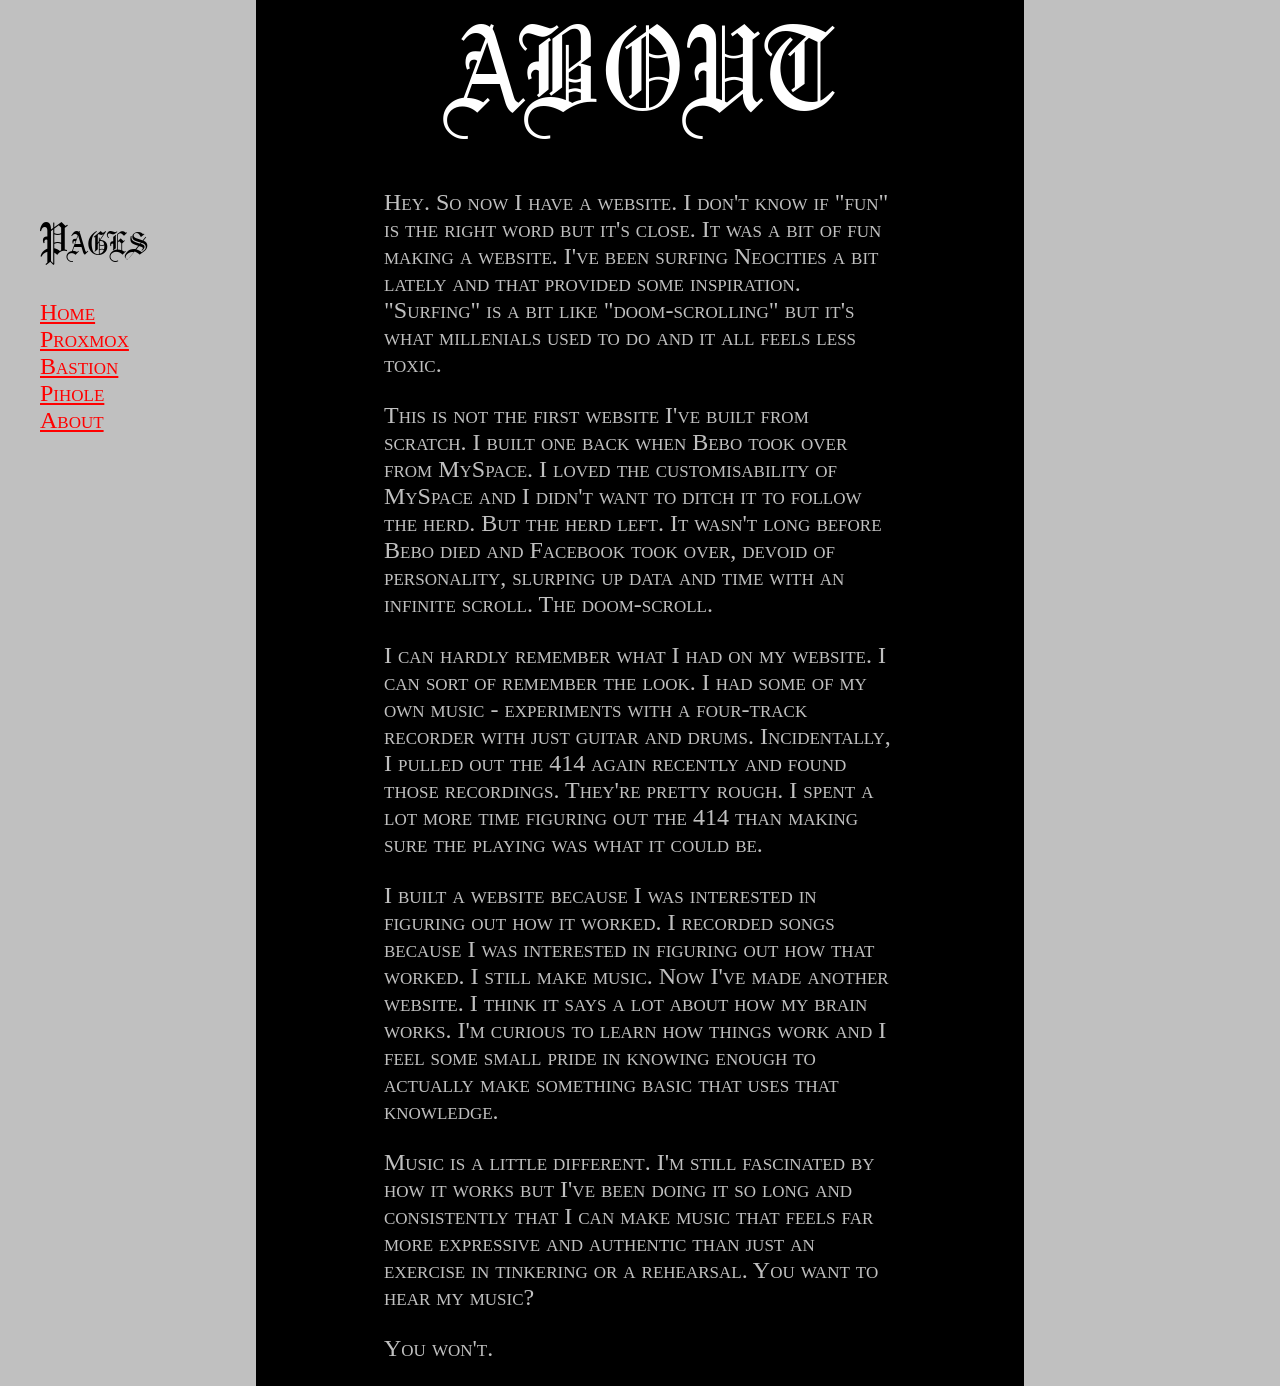
==== about.html @ b5871c19 "Loads of changes." ====
<!DOCTYPE html>
<html lang="en">

<head>
    <meta charset="UTF-8">
    <meta name="viewport" content="width=device-width, initial-scale=1.0">
    <title>About</title>
    <link rel="stylesheet" href="goth.css">
</head>

<body>
    <header>
        <div id="buffer"></div>
        <div id="banner">ABOUT</div>
        <div id="buffer"></div>
    </header>
    <main>
        <div id="menu">
            <ul>
                <h1>Pages</h1>
                <li><a href="./index.html">Home</a></li>
                <li><a href="./proxmox.html">Proxmox</a></li>
                <li><a href="./bastion.html">Bastion</a></li>
                <li><a href="./pihole.html">Pihole</a></li>
                <li><a href="./about.html">About</a></li>
            </ul>
        </div>
        <div id="section">
            <p>Hey. So now I have a website. I don't know if "fun" is the right word but it's close. It was a bit of fun
                making a website. I've been surfing Neocities a bit lately and that provided some inspiration. "Surfing"
                is a bit like "doom-scrolling" but it's what millenials used to do and it all feels less toxic.
            </p>
            <p>This is not the first website I've built from scratch. I built one back when Bebo took over from MySpace.
                I loved the customisability of MySpace and I didn't want to ditch it to follow the herd. But the herd
                left. It wasn't long before Bebo died and Facebook took over, devoid of personality, slurping up data
                and time with an infinite scroll. The doom-scroll.
            </p>
            <p>I can hardly remember what I had on my website. I can sort of remember the look. I had some of my own
                music - experiments with a four-track recorder with just guitar and drums. Incidentally, I pulled out
                the 414 again recently and found those recordings. They're pretty rough. I spent a lot more time
                figuring out the 414 than making sure the playing was what it could be.
            </p>
            <p>I built a website because I was interested in figuring out how it worked. I recorded songs because I was
                interested in figuring out how that worked. I still make music. Now I've made another website. I think
                it says a lot about how my brain works. I'm curious to learn how things work and I feel some small pride
                in knowing enough to actually make something basic that uses that knowledge.
            </p>
            <p>Music is a little different. I'm still fascinated by how it works but I've been doing it so long and
                consistently that I can make music that feels far more expressive and authentic than just an exercise in
                tinkering or a rehearsal. You want to hear my music?
            </p>
            <p>You won't.</p>
        </div>
        <div id="buffer"></div>
    </main>
</body>

</html>
---- goth.css ----
@font-face {
    font-family: "Olde English";
    src: url('./font/OldeEnglish.ttf') format("truetype");
}

body {
    background-color: black;
    display: flex;
    flex-direction: column;
    margin: 0;
    font-family: 'Times New Roman', Times, serif;
    font-variant: small-caps;
    font-size: x-large;
}

header {
    display: flex;
    justify-content: space-between;
}

main {
    display: flex;
    justify-content: space-between;
}

#buffer {
    width: 20%;
    background-color: rgb(192, 192, 192);
}

#banner {
    display: flex;
    width: 40%;
    color: white;
    font-family: "Olde English";
    font-size: 10vw;
    justify-content: center;
    padding: 20px;
}

#section {
    width: 40%;
    color: rgb(192, 192, 192);
}

#menu {
    width: 20%;
    background-color: rgb(192, 192, 192);
    align-items: stretch;
}

#intro {
    margin-top: 25px;
}


ul {
    list-style-type: none;
    position: fixed;
}

h1, h2 {
    font-weight: 100;
    color: white;
}

#menu h1 {
    font-family: "Olde English";
    color: black;
}

a {
    color: red;
}

pre {
    white-space: pre-wrap;
    text-indent: 3em hanging each-line;
    background-color: rgb(192, 192, 192);
    font-family: 'Courier New', Courier, monospace;
    font-variant: normal;
    font-size: large;
    color: black;
    padding: 10px;
    /* border-radius: 5px; */
}

#inline-bash {
    background-color: rgb(192, 192, 192);
    color: black;
    font-family: 'Courier New', Courier, monospace;
    font-variant: normal;
    font-size: large;
    padding: 0px 3px;
    /* border-radius: 5px; */
}

#header-bash {
    font-family: 'Courier New', Courier, monospace;
    font-variant: normal;
    font-size: 0.8em;
}

/* 
body {
    background-color: rgb(192, 192, 192);
    display: flex;
    max-width: 800px;
    margin: 2em auto;
    padding: 0 1em;
    line-height: 1.6;
}

header {
    background-color: black;
    justify-content: center;
    padding: 25px;
    max-height: 300px;
    position: absolute;
    top: 0;
    left: 0;
    right: 0;
    overflow: hidden;
}

main {
    justify-content: center;
}



aside {
    width: 20%;
    float: left;
    background-color: black;
}

section {
    float: left;
    padding-left: 100px;
}

a {
    color: red;
}

ul {
    list-style-type: none;
    padding-left: 10%;
}

.links {
    padding-left: 10%;
    color: rgb(192, 192, 192);
}

img {
    max-width: 100%;
    height: auto;
}

.center {
    display: block;
    margin-left: auto;
    margin-right: auto;
    width: 100%;
}

pre {
    background-color: #000000;
    color: rgb(192, 192, 192);
    padding: 1em;
    overflow-x: auto;
}

code {
    font-family: monospace;
}

h1 {
    padding: 60px;
    text-align: center;
    background: #000000;
    color: rgb(192, 192, 192);
    font-size: 100px;
} */
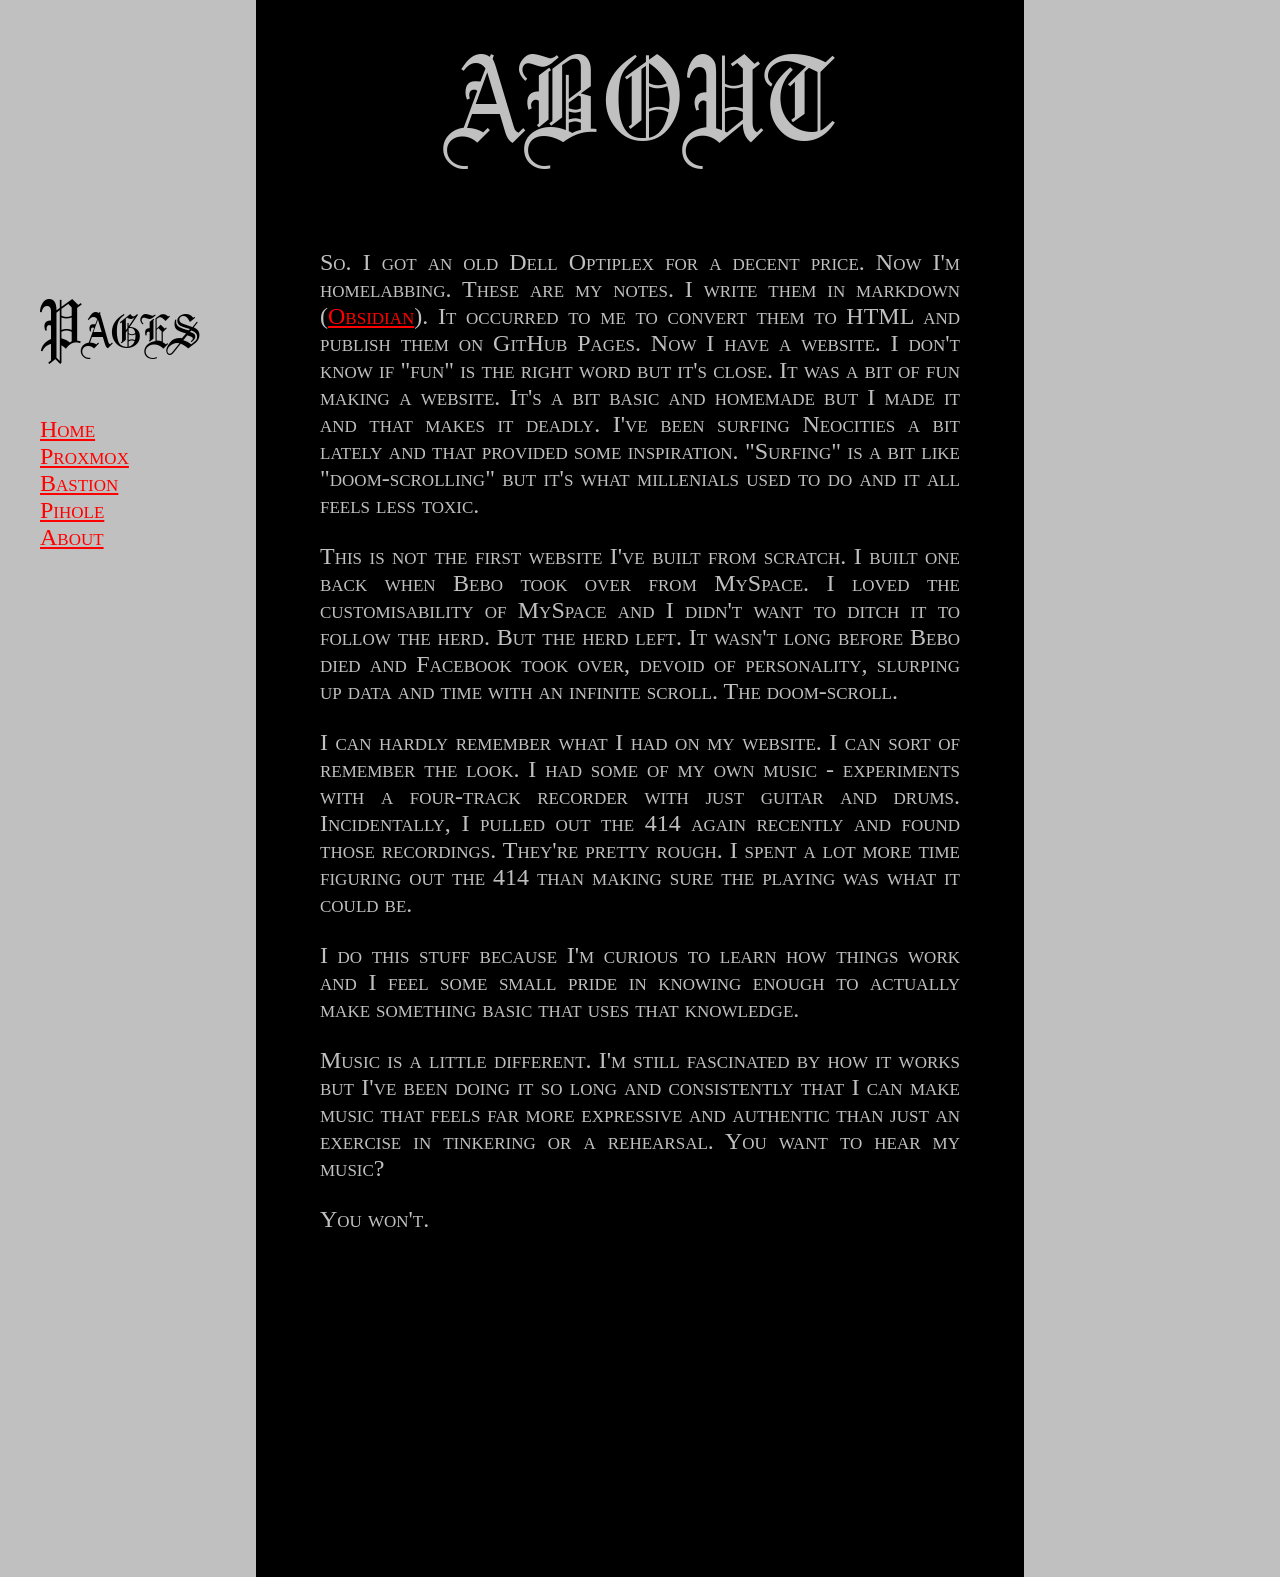
==== commit 2f2e1109: "HTML restructure." ====
--- a/about.html
+++ b/about.html
@@ -9,26 +9,26 @@
 </head>
 
 <body>
-    <header>
-        <div id="buffer"></div>
+    <div id="buffer">
+        <ul class="menu-list">
+            <h1>Pages</h1>
+            <li><a href="./index.html">Home</a></li>
+            <li><a href="./proxmox.html">Proxmox</a></li>
+            <li><a href="./bastion.html">Bastion</a></li>
+            <li><a href="./pihole.html">Pihole</a></li>
+            <li><a href="./about.html">About</a></li>
+        </ul>
+    </div>
+    <div id="section">
         <div id="banner">ABOUT</div>
-        <div id="buffer"></div>
-    </header>
-    <main>
-        <div id="menu">
-            <ul>
-                <h1>Pages</h1>
-                <li><a href="./index.html">Home</a></li>
-                <li><a href="./proxmox.html">Proxmox</a></li>
-                <li><a href="./bastion.html">Bastion</a></li>
-                <li><a href="./pihole.html">Pihole</a></li>
-                <li><a href="./about.html">About</a></li>
-            </ul>
-        </div>
-        <div id="section">
-            <p>Hey. So now I have a website. I don't know if "fun" is the right word but it's close. It was a bit of fun
-                making a website. I've been surfing Neocities a bit lately and that provided some inspiration. "Surfing"
-                is a bit like "doom-scrolling" but it's what millenials used to do and it all feels less toxic.
+        <div id="content">
+            <p>So. I got an old Dell Optiplex for a decent price. Now I'm homelabbing. These are my notes. I write them
+                in
+                markdown (<a href="https://obsidian.md/">Obsidian</a>). It occurred to me to convert them to HTML and
+                publish them on GitHub Pages. Now I have a website. I don't know if "fun" is the right word but it's
+                close. It was a bit of fun making a website. It's a bit basic and homemade but I made it and that makes
+                it deadly. I've been surfing Neocities a bit lately and that provided some inspiration. "Surfing" is a
+                bit like "doom-scrolling" but it's what millenials used to do and it all feels less toxic.
             </p>
             <p>This is not the first website I've built from scratch. I built one back when Bebo took over from MySpace.
                 I loved the customisability of MySpace and I didn't want to ditch it to follow the herd. But the herd
@@ -40,9 +40,7 @@
                 the 414 again recently and found those recordings. They're pretty rough. I spent a lot more time
                 figuring out the 414 than making sure the playing was what it could be.
             </p>
-            <p>I built a website because I was interested in figuring out how it worked. I recorded songs because I was
-                interested in figuring out how that worked. I still make music. Now I've made another website. I think
-                it says a lot about how my brain works. I'm curious to learn how things work and I feel some small pride
+            <p>I do this stuff because I'm curious to learn how things work and I feel some small pride
                 in knowing enough to actually make something basic that uses that knowledge.
             </p>
             <p>Music is a little different. I'm still fascinated by how it works but I've been doing it so long and
@@ -51,8 +49,8 @@
             </p>
             <p>You won't.</p>
         </div>
-        <div id="buffer"></div>
-    </main>
+    </div>
+    <div id="buffer"></div>
 </body>
 
 </html>
--- a/goth.css
+++ b/goth.css
@@ -3,24 +3,20 @@
     src: url('./font/OldeEnglish.ttf') format("truetype");
 }
 
+html, body {
+    margin: 0;
+    padding: 0;
+    min-height: 100vh;
+}
+
 body {
     background-color: black;
     display: flex;
-    flex-direction: column;
-    margin: 0;
+    flex-direction: row;
     font-family: 'Times New Roman', Times, serif;
     font-variant: small-caps;
     font-size: x-large;
-}
-
-header {
-    display: flex;
-    justify-content: space-between;
-}
-
-main {
-    display: flex;
-    justify-content: space-between;
+    color: rgb(192, 192, 192);
 }
 
 #buffer {
@@ -28,159 +24,46 @@
     background-color: rgb(192, 192, 192);
 }
 
+#section {
+    display: flex;
+    flex-direction: column;
+    width: 60%;
+    padding-bottom: 25%;
+}
+
 #banner {
-    display: flex;
-    width: 40%;
-    color: white;
+    text-align: center;
     font-family: "Olde English";
     font-size: 10vw;
     justify-content: center;
-    padding: 20px;
+    padding: 50px;
 }
 
-#section {
-    width: 40%;
-    color: rgb(192, 192, 192);
+#content {
+    margin: 0 5vw 0 5vw;
+    text-align: justify;
+    text-justify: inter-word;
 }
 
-#menu {
-    width: 20%;
-    background-color: rgb(192, 192, 192);
-    align-items: stretch;
+ul.body-list {
+    position: static;
+    top: 25vh;
 }
 
-#intro {
-    margin-top: 25px;
+ul.menu-list {
+    list-style-type: none;
+    position: fixed;
+    top: 25vh;
+    list-style-position: inside;
 }
 
-
-ul {
-    list-style-type: none;
-    position: fixed;
-}
-
-h1, h2 {
+h1, h2, h3 {
+    font-family: "Olde English";
+    font-size: 3em;
     font-weight: 100;
-    color: white;
-}
-
-#menu h1 {
-    font-family: "Olde English";
     color: black;
 }
 
 a {
     color: red;
-}
-
-pre {
-    white-space: pre-wrap;
-    text-indent: 3em hanging each-line;
-    background-color: rgb(192, 192, 192);
-    font-family: 'Courier New', Courier, monospace;
-    font-variant: normal;
-    font-size: large;
-    color: black;
-    padding: 10px;
-    /* border-radius: 5px; */
-}
-
-#inline-bash {
-    background-color: rgb(192, 192, 192);
-    color: black;
-    font-family: 'Courier New', Courier, monospace;
-    font-variant: normal;
-    font-size: large;
-    padding: 0px 3px;
-    /* border-radius: 5px; */
-}
-
-#header-bash {
-    font-family: 'Courier New', Courier, monospace;
-    font-variant: normal;
-    font-size: 0.8em;
-}
-
-/* 
-body {
-    background-color: rgb(192, 192, 192);
-    display: flex;
-    max-width: 800px;
-    margin: 2em auto;
-    padding: 0 1em;
-    line-height: 1.6;
-}
-
-header {
-    background-color: black;
-    justify-content: center;
-    padding: 25px;
-    max-height: 300px;
-    position: absolute;
-    top: 0;
-    left: 0;
-    right: 0;
-    overflow: hidden;
-}
-
-main {
-    justify-content: center;
-}
-
-
-
-aside {
-    width: 20%;
-    float: left;
-    background-color: black;
-}
-
-section {
-    float: left;
-    padding-left: 100px;
-}
-
-a {
-    color: red;
-}
-
-ul {
-    list-style-type: none;
-    padding-left: 10%;
-}
-
-.links {
-    padding-left: 10%;
-    color: rgb(192, 192, 192);
-}
-
-img {
-    max-width: 100%;
-    height: auto;
-}
-
-.center {
-    display: block;
-    margin-left: auto;
-    margin-right: auto;
-    width: 100%;
-}
-
-pre {
-    background-color: #000000;
-    color: rgb(192, 192, 192);
-    padding: 1em;
-    overflow-x: auto;
-}
-
-code {
-    font-family: monospace;
-}
-
-h1 {
-    padding: 60px;
-    text-align: center;
-    background: #000000;
-    color: rgb(192, 192, 192);
-    font-size: 100px;
-} */+}
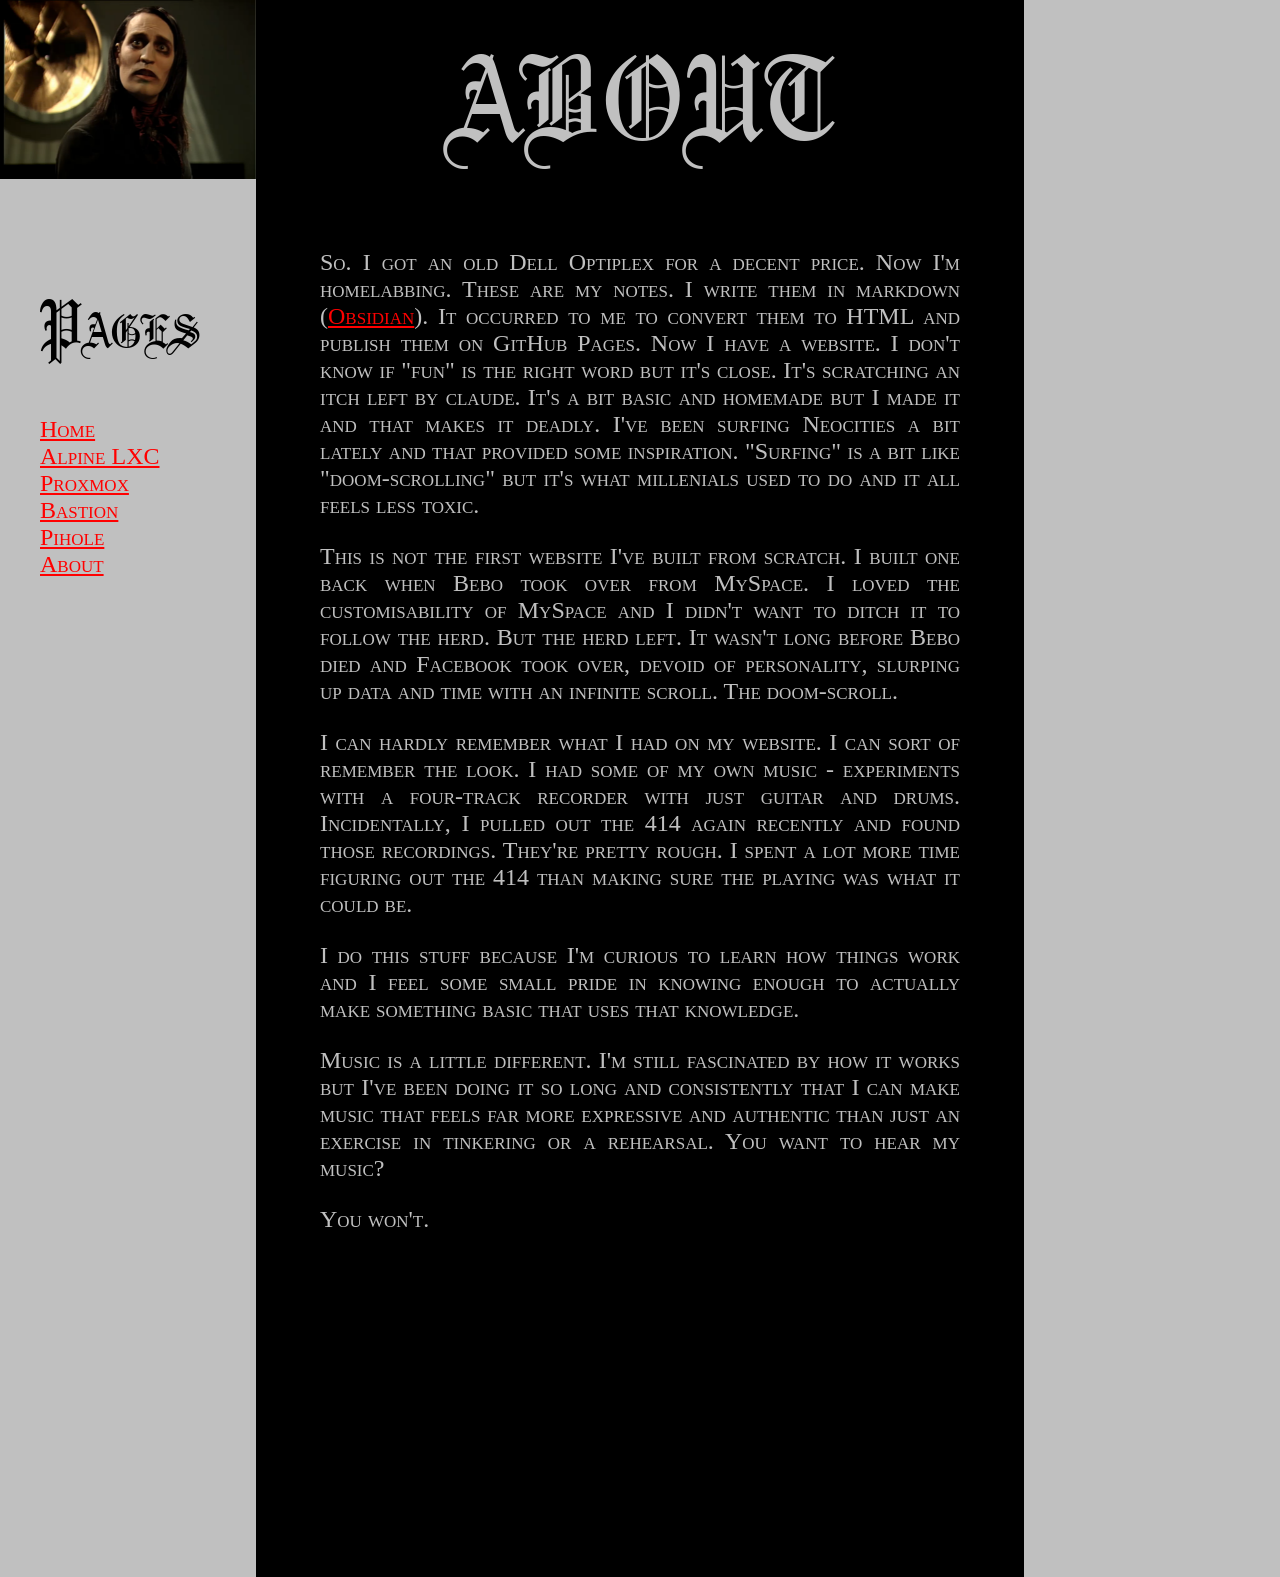
==== commit f05e75f6: "New page for LXC, new CSS, lots of tweaks." ====
--- a/about.html
+++ b/about.html
@@ -10,9 +10,11 @@
 
 <body>
     <div id="buffer">
+        <img src="./images/richmond.png" title="Server goth">
         <ul class="menu-list">
             <h1>Pages</h1>
             <li><a href="./index.html">Home</a></li>
+            <li><a href="./alpine_lxc.html">Alpine LXC</a></li>
             <li><a href="./proxmox.html">Proxmox</a></li>
             <li><a href="./bastion.html">Bastion</a></li>
             <li><a href="./pihole.html">Pihole</a></li>
@@ -26,9 +28,9 @@
                 in
                 markdown (<a href="https://obsidian.md/">Obsidian</a>). It occurred to me to convert them to HTML and
                 publish them on GitHub Pages. Now I have a website. I don't know if "fun" is the right word but it's
-                close. It was a bit of fun making a website. It's a bit basic and homemade but I made it and that makes
-                it deadly. I've been surfing Neocities a bit lately and that provided some inspiration. "Surfing" is a
-                bit like "doom-scrolling" but it's what millenials used to do and it all feels less toxic.
+                close. It's scratching an itch left by claude. It's a bit basic and homemade but I made it and that
+                makes it deadly. I've been surfing Neocities a bit lately and that provided some inspiration. "Surfing"
+                is a bit like "doom-scrolling" but it's what millenials used to do and it all feels less toxic.
             </p>
             <p>This is not the first website I've built from scratch. I built one back when Bebo took over from MySpace.
                 I loved the customisability of MySpace and I didn't want to ditch it to follow the herd. But the herd
--- a/goth.css
+++ b/goth.css
@@ -66,4 +66,10 @@
 
 a {
     color: red;
-}+}
+
+img {
+    width: 100%;
+    position: sticky;
+    top: 0;
+}
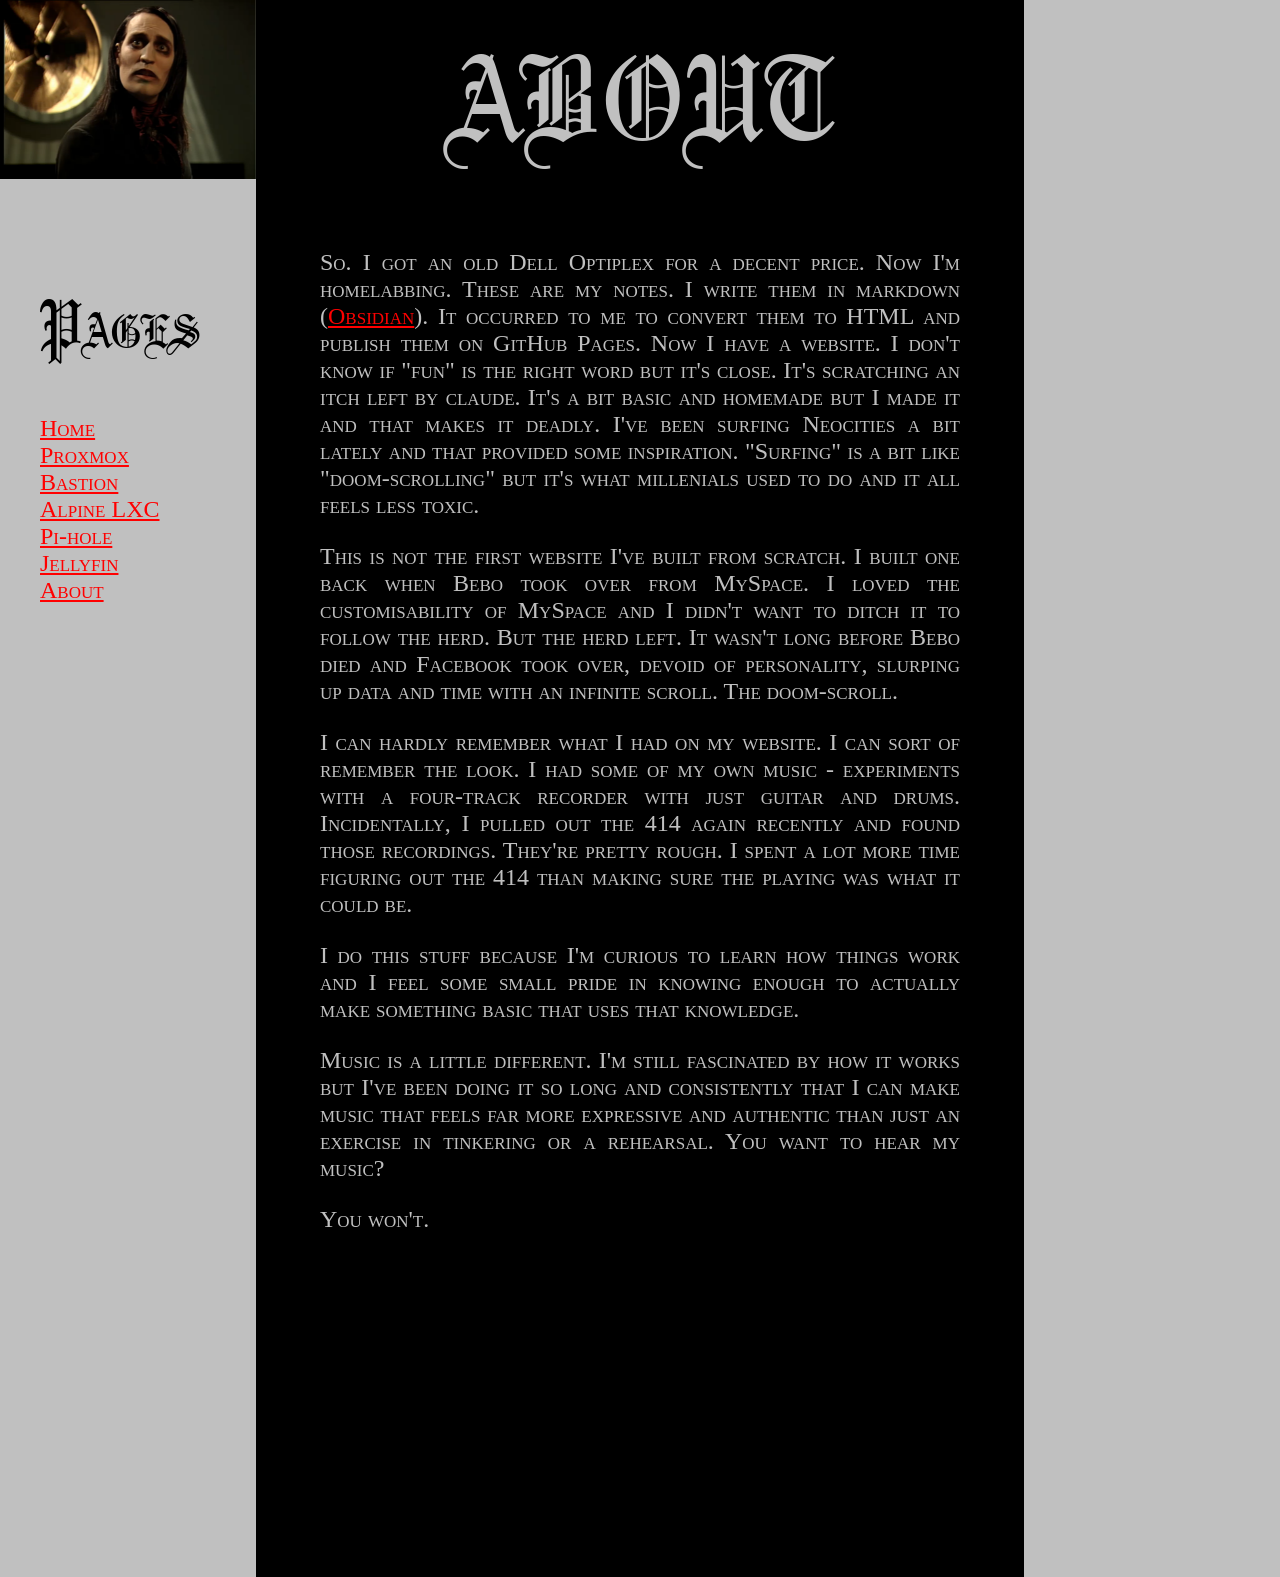
==== commit 0409b2d3: "Jellyfin HTML and CSS. Tweaks all over the place." ====
--- a/about.html
+++ b/about.html
@@ -1,58 +1,72 @@
-<!DOCTYPE html>
+<!doctype html>
 <html lang="en">
+  <head>
+    <meta charset="UTF-8" />
+    <meta name="viewport" content="width=device-width, initial-scale=1.0" />
+    <title>About</title>
+    <link rel="stylesheet" href="goth.css" />
+  </head>
 
-<head>
-    <meta charset="UTF-8">
-    <meta name="viewport" content="width=device-width, initial-scale=1.0">
-    <title>About</title>
-    <link rel="stylesheet" href="goth.css">
-</head>
-
-<body>
+  <body>
     <div id="buffer">
-        <img src="./images/richmond.png" title="Server goth">
-        <ul class="menu-list">
-            <h1>Pages</h1>
-            <li><a href="./index.html">Home</a></li>
-            <li><a href="./alpine_lxc.html">Alpine LXC</a></li>
-            <li><a href="./proxmox.html">Proxmox</a></li>
-            <li><a href="./bastion.html">Bastion</a></li>
-            <li><a href="./pihole.html">Pihole</a></li>
-            <li><a href="./about.html">About</a></li>
-        </ul>
+      <img src="./images/richmond.png" title="Server goth" />
+      <ul class="menu-list">
+        <h1>Pages</h1>
+        <li><a href="./index.html">Home</a></li>
+        <li><a href="./proxmox.html">Proxmox</a></li>
+        <li><a href="./bastion.html">Bastion</a></li>
+        <li><a href="./alpine_lxc.html">Alpine LXC</a></li>
+        <li><a href="./pihole.html">Pi-hole</a></li>
+        <li><a href="./jellyfin.html">Jellyfin</a></li>
+        <li><a href="./about.html">About</a></li>
+      </ul>
     </div>
     <div id="section">
-        <div id="banner">ABOUT</div>
-        <div id="content">
-            <p>So. I got an old Dell Optiplex for a decent price. Now I'm homelabbing. These are my notes. I write them
-                in
-                markdown (<a href="https://obsidian.md/">Obsidian</a>). It occurred to me to convert them to HTML and
-                publish them on GitHub Pages. Now I have a website. I don't know if "fun" is the right word but it's
-                close. It's scratching an itch left by claude. It's a bit basic and homemade but I made it and that
-                makes it deadly. I've been surfing Neocities a bit lately and that provided some inspiration. "Surfing"
-                is a bit like "doom-scrolling" but it's what millenials used to do and it all feels less toxic.
-            </p>
-            <p>This is not the first website I've built from scratch. I built one back when Bebo took over from MySpace.
-                I loved the customisability of MySpace and I didn't want to ditch it to follow the herd. But the herd
-                left. It wasn't long before Bebo died and Facebook took over, devoid of personality, slurping up data
-                and time with an infinite scroll. The doom-scroll.
-            </p>
-            <p>I can hardly remember what I had on my website. I can sort of remember the look. I had some of my own
-                music - experiments with a four-track recorder with just guitar and drums. Incidentally, I pulled out
-                the 414 again recently and found those recordings. They're pretty rough. I spent a lot more time
-                figuring out the 414 than making sure the playing was what it could be.
-            </p>
-            <p>I do this stuff because I'm curious to learn how things work and I feel some small pride
-                in knowing enough to actually make something basic that uses that knowledge.
-            </p>
-            <p>Music is a little different. I'm still fascinated by how it works but I've been doing it so long and
-                consistently that I can make music that feels far more expressive and authentic than just an exercise in
-                tinkering or a rehearsal. You want to hear my music?
-            </p>
-            <p>You won't.</p>
-        </div>
+      <div id="banner">ABOUT</div>
+      <div id="content">
+        <p>
+          So. I got an old Dell Optiplex for a decent price. Now I'm
+          homelabbing. These are my notes. I write them in markdown (<a
+            href="https://obsidian.md/"
+            >Obsidian</a
+          >). It occurred to me to convert them to HTML and publish them on
+          GitHub Pages. Now I have a website. I don't know if "fun" is the right
+          word but it's close. It's scratching an itch left by claude. It's a
+          bit basic and homemade but I made it and that makes it deadly. I've
+          been surfing Neocities a bit lately and that provided some
+          inspiration. "Surfing" is a bit like "doom-scrolling" but it's what
+          millenials used to do and it all feels less toxic.
+        </p>
+        <p>
+          This is not the first website I've built from scratch. I built one
+          back when Bebo took over from MySpace. I loved the customisability of
+          MySpace and I didn't want to ditch it to follow the herd. But the herd
+          left. It wasn't long before Bebo died and Facebook took over, devoid
+          of personality, slurping up data and time with an infinite scroll. The
+          doom-scroll.
+        </p>
+        <p>
+          I can hardly remember what I had on my website. I can sort of remember
+          the look. I had some of my own music - experiments with a four-track
+          recorder with just guitar and drums. Incidentally, I pulled out the
+          414 again recently and found those recordings. They're pretty rough. I
+          spent a lot more time figuring out the 414 than making sure the
+          playing was what it could be.
+        </p>
+        <p>
+          I do this stuff because I'm curious to learn how things work and I
+          feel some small pride in knowing enough to actually make something
+          basic that uses that knowledge.
+        </p>
+        <p>
+          Music is a little different. I'm still fascinated by how it works but
+          I've been doing it so long and consistently that I can make music that
+          feels far more expressive and authentic than just an exercise in
+          tinkering or a rehearsal. You want to hear my music?
+        </p>
+        <p>You won't.</p>
+      </div>
     </div>
     <div id="buffer"></div>
-</body>
-
-</html>+  </body>
+</html>
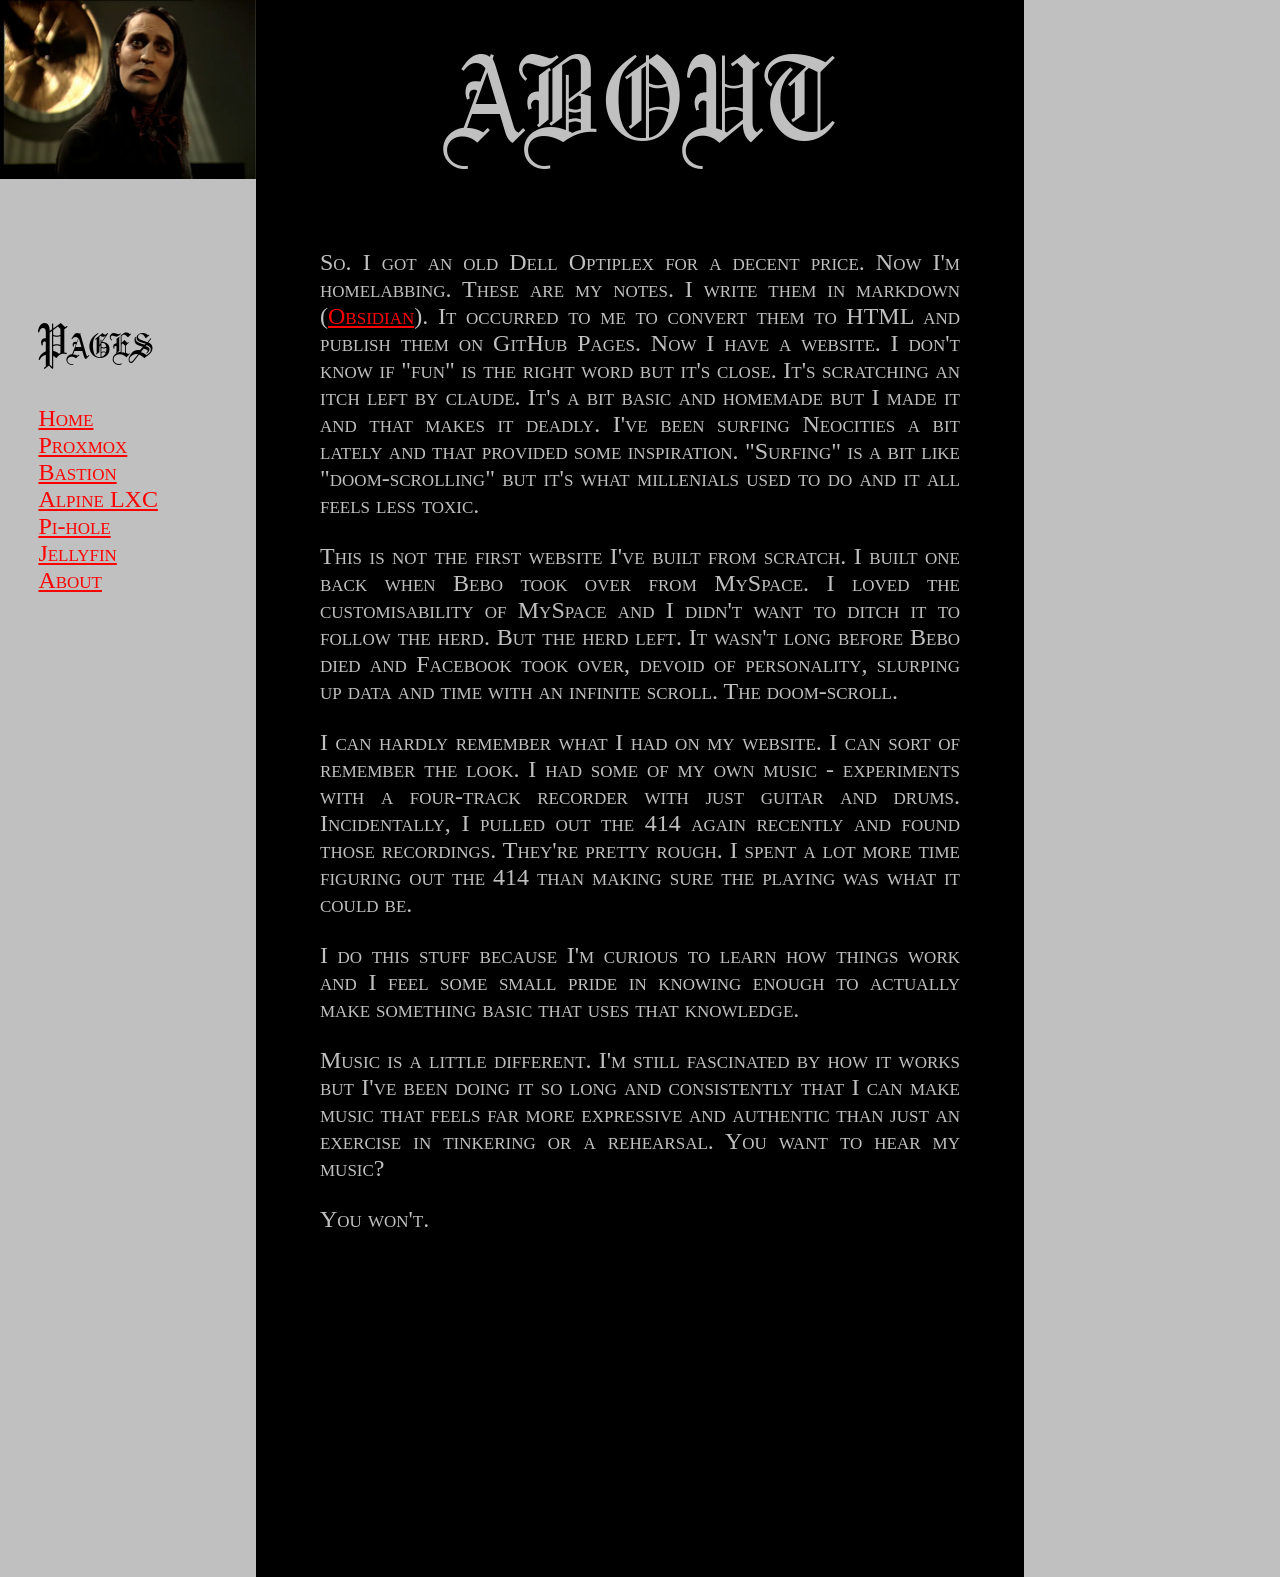
==== commit 591b0308: "Mobile!" ====
--- a/about.html
+++ b/about.html
@@ -8,10 +8,10 @@
   </head>
 
   <body>
-    <div id="buffer">
+    <div class="buffer">
       <img src="./images/richmond.png" title="Server goth" />
       <ul class="menu-list">
-        <h1>Pages</h1>
+        <h1 class="menuhead">Pages</h1>
         <li><a href="./index.html">Home</a></li>
         <li><a href="./proxmox.html">Proxmox</a></li>
         <li><a href="./bastion.html">Bastion</a></li>
@@ -21,9 +21,9 @@
         <li><a href="./about.html">About</a></li>
       </ul>
     </div>
-    <div id="section">
-      <div id="banner">ABOUT</div>
-      <div id="content">
+    <div class="section">
+      <div class="banner">ABOUT</div>
+      <div class="content">
         <p>
           So. I got an old Dell Optiplex for a decent price. Now I'm
           homelabbing. These are my notes. I write them in markdown (<a
@@ -67,6 +67,6 @@
         <p>You won't.</p>
       </div>
     </div>
-    <div id="buffer"></div>
+    <div class="buffer"></div>
   </body>
 </html>
--- a/goth.css
+++ b/goth.css
@@ -1,6 +1,12 @@
 @font-face {
     font-family: "Olde English";
     src: url('./font/OldeEnglish.ttf') format("truetype");
+}
+
+@media screen and (max-width: 600px) {
+    img { display: none; }
+    .buffer { display: none; }
+    .section { width: 100%; }
 }
 
 html, body {
@@ -19,19 +25,20 @@
     color: rgb(192, 192, 192);
 }
 
-#buffer {
+.buffer {
     width: 20%;
     background-color: rgb(192, 192, 192);
 }
 
-#section {
+.section {
     display: flex;
     flex-direction: column;
+    flex: 1;
     width: 60%;
     padding-bottom: 25%;
 }
 
-#banner {
+.banner {
     text-align: center;
     font-family: "Olde English";
     font-size: 10vw;
@@ -39,7 +46,7 @@
     padding: 50px;
 }
 
-#content {
+.content {
     margin: 0 5vw 0 5vw;
     text-align: justify;
     text-justify: inter-word;
@@ -55,6 +62,7 @@
     position: fixed;
     top: 25vh;
     list-style-position: inside;
+    padding: 3vw;
 }
 
 h1, h2, h3 {
@@ -62,6 +70,10 @@
     font-size: 3em;
     font-weight: 100;
     color: black;
+}
+
+h1.menuhead {
+    font-size: 4vw;
 }
 
 a {
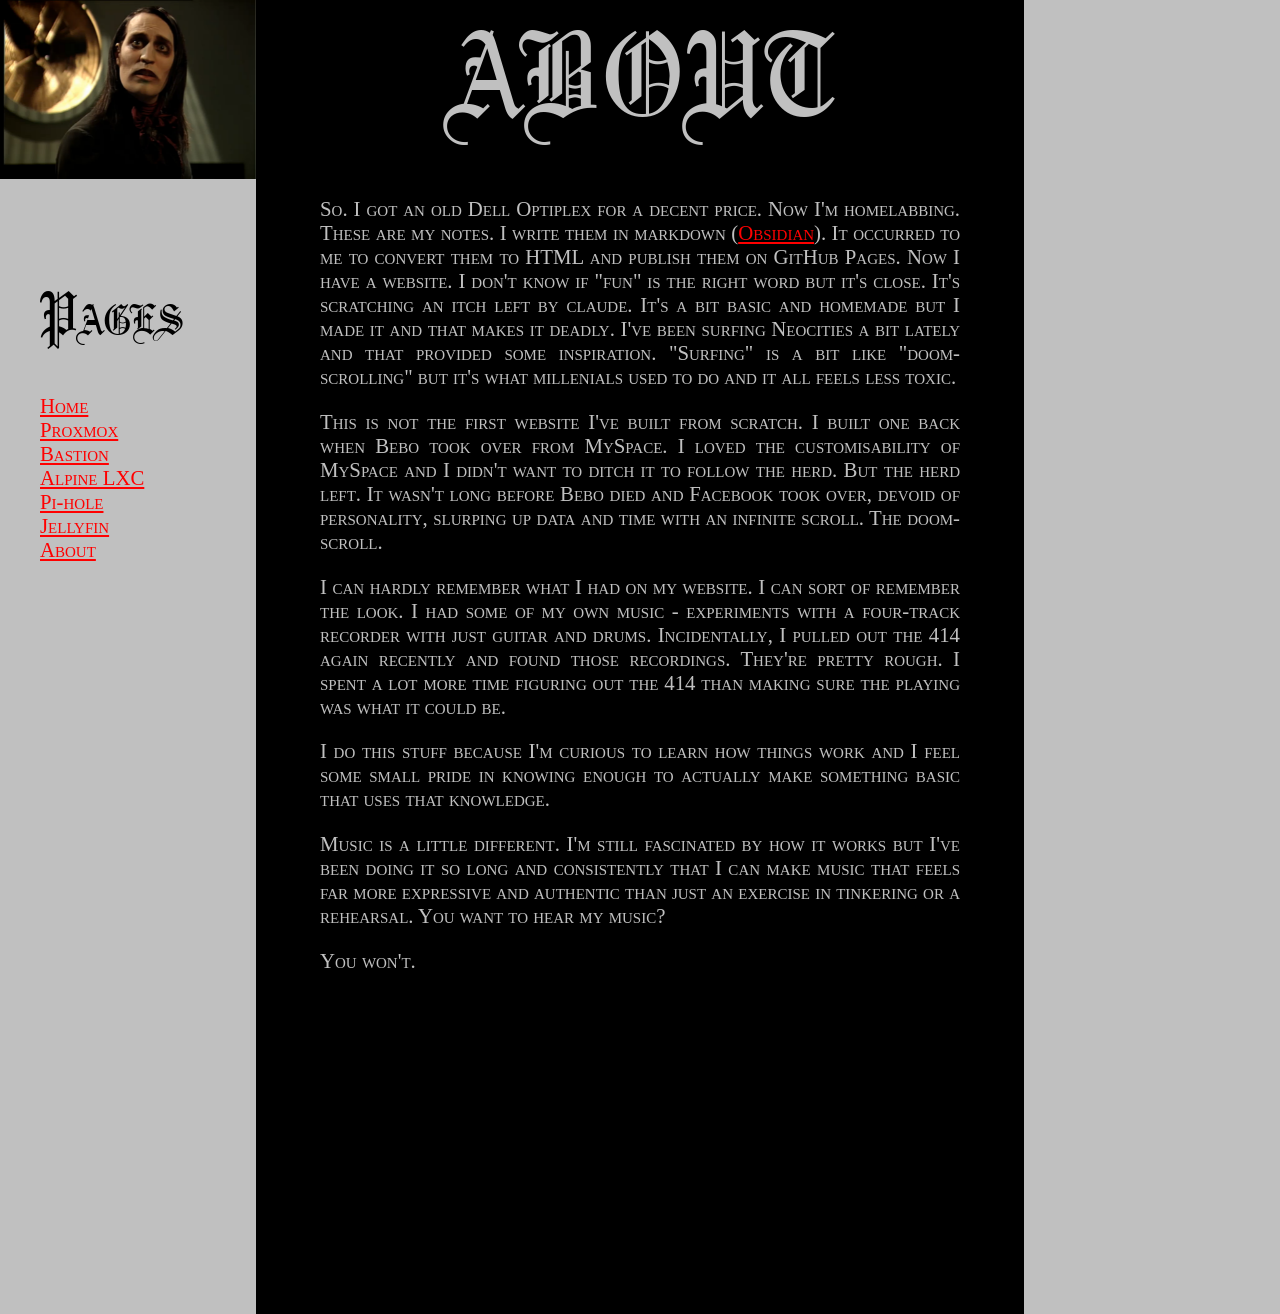
==== commit 0fd405be: "Menu button for mobile." ====
--- a/about.html
+++ b/about.html
@@ -23,6 +23,19 @@
     </div>
     <div class="section">
       <div class="banner">ABOUT</div>
+        <div class="links">
+            <label class="hiddenmenuhead" for="menubtn">Pages</label>
+            <input type="checkbox" id="menubtn" />
+            <ul class="hiddenmenu">
+                <li><a href="./index.html">Home</a></li>
+                <li><a href="./proxmox.html">Proxmox</a></li>
+                <li><a href="./bastion.html">Bastion</a></li>
+                <li><a href="./alpine_lxc.html">Alpine LXC</a></li>
+                <li><a href="./pihole.html">Pi-hole</a></li>
+                <li><a href="./jellyfin.html">Jellyfin</a></li>
+                <li><a href="./about.html">About</a></li>
+            </ul>
+        </div>
       <div class="content">
         <p>
           So. I got an old Dell Optiplex for a decent price. Now I'm
--- a/goth.css
+++ b/goth.css
@@ -4,12 +4,17 @@
 }
 
 @media screen and (max-width: 600px) {
-    img { display: none; }
-    .buffer { display: none; }
-    .section { width: 100%; }
+    img {
+        display: none;
+    }
+
+    .buffer {
+        display: none;
+    }
 }
 
-html, body {
+html,
+body {
     margin: 0;
     padding: 0;
     min-height: 100vh;
@@ -21,7 +26,7 @@
     flex-direction: row;
     font-family: 'Times New Roman', Times, serif;
     font-variant: small-caps;
-    font-size: x-large;
+    font-size: 1.3rem;
     color: rgb(192, 192, 192);
 }
 
@@ -31,19 +36,62 @@
 }
 
 .section {
-    display: flex;
-    flex-direction: column;
-    flex: 1;
     width: 60%;
     padding-bottom: 25%;
 }
 
+@media screen and (max-width: 600px) {
+    .section {
+        width: 100%;
+    }
+}
+
 .banner {
+    background-color: black;
+    padding: 2vw 0 2vw 0;
     text-align: center;
     font-family: "Olde English";
-    font-size: 10vw;
-    justify-content: center;
-    padding: 50px;
+    font-size: max(85px, 10vw);
+}
+
+.links {
+    display: none;
+    background-color: black;
+    padding: 0 0 10vw 5vw;
+}
+
+@media screen and (max-width: 600px) {
+    .links {
+        display: block;
+    }
+}
+
+input[type="checkbox"] {
+    /*  Hide the checkbox   */
+    display: none;
+}
+
+.hiddenmenu {
+    /* Menu default */
+    display: none;
+}
+
+.hiddenmenuhead {
+    font-size: 8vw;
+    font-family: "Olde English";
+}
+
+#menubtn:checked~.hiddenmenu {
+    /* Menu when checkbox toggled */
+    display: block;
+    background-color: black;
+    padding: 3vw;
+    margin-top: 1vw;
+    border-radius: 2px;
+    list-style-type: none;
+    position: absolute;
+    width: min-content;
+    white-space: nowrap;
 }
 
 .content {
@@ -61,11 +109,11 @@
     list-style-type: none;
     position: fixed;
     top: 25vh;
-    list-style-position: inside;
-    padding: 3vw;
 }
 
-h1, h2, h3 {
+h1,
+h2,
+h3 {
     font-family: "Olde English";
     font-size: 3em;
     font-weight: 100;
@@ -73,7 +121,7 @@
 }
 
 h1.menuhead {
-    font-size: 4vw;
+    font-size: 5vw;
 }
 
 a {
@@ -81,7 +129,7 @@
 }
 
 img {
-    width: 100%;
     position: sticky;
     top: 0;
-}
+    width: 100%;
+}
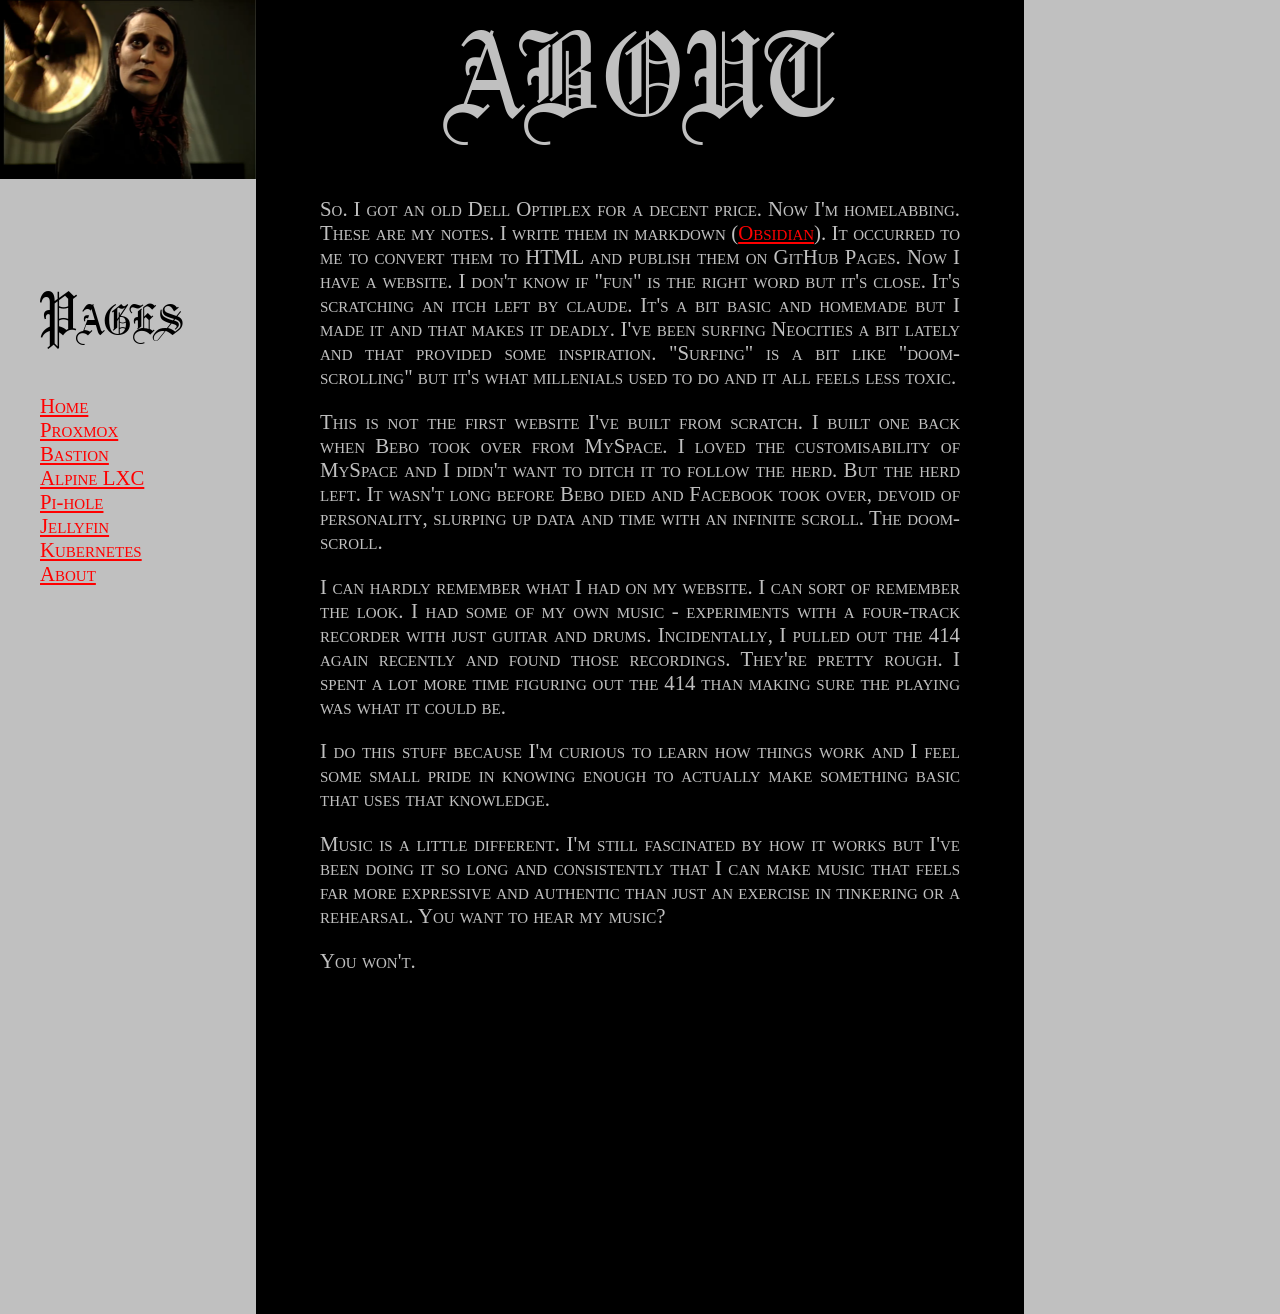
==== commit 55c800e9: "Kubernetes" ====
--- a/about.html
+++ b/about.html
@@ -1,28 +1,30 @@
 <!doctype html>
 <html lang="en">
-  <head>
+
+<head>
     <meta charset="UTF-8" />
     <meta name="viewport" content="width=device-width, initial-scale=1.0" />
     <title>About</title>
     <link rel="stylesheet" href="goth.css" />
-  </head>
+</head>
 
-  <body>
+<body>
     <div class="buffer">
-      <img src="./images/richmond.png" title="Server goth" />
-      <ul class="menu-list">
-        <h1 class="menuhead">Pages</h1>
-        <li><a href="./index.html">Home</a></li>
-        <li><a href="./proxmox.html">Proxmox</a></li>
-        <li><a href="./bastion.html">Bastion</a></li>
-        <li><a href="./alpine_lxc.html">Alpine LXC</a></li>
-        <li><a href="./pihole.html">Pi-hole</a></li>
-        <li><a href="./jellyfin.html">Jellyfin</a></li>
-        <li><a href="./about.html">About</a></li>
-      </ul>
+        <img src="./images/richmond.png" title="Server goth" />
+        <ul class="menu-list">
+            <h1 class="menuhead">Pages</h1>
+            <li><a href="./index.html">Home</a></li>
+            <li><a href="./proxmox.html">Proxmox</a></li>
+            <li><a href="./bastion.html">Bastion</a></li>
+            <li><a href="./alpine_lxc.html">Alpine LXC</a></li>
+            <li><a href="./pihole.html">Pi-hole</a></li>
+            <li><a href="./jellyfin.html">Jellyfin</a></li>
+            <li><a href="./k8s.html">Kubernetes</a></li>
+            <li><a href="./about.html">About</a></li>
+        </ul>
     </div>
     <div class="section">
-      <div class="banner">ABOUT</div>
+        <div class="banner">ABOUT</div>
         <div class="links">
             <label class="hiddenmenuhead" for="menubtn">Pages</label>
             <input type="checkbox" id="menubtn" />
@@ -33,53 +35,53 @@
                 <li><a href="./alpine_lxc.html">Alpine LXC</a></li>
                 <li><a href="./pihole.html">Pi-hole</a></li>
                 <li><a href="./jellyfin.html">Jellyfin</a></li>
+                <li><a href="./k8s.html">Kubernetes</a></li>
                 <li><a href="./about.html">About</a></li>
             </ul>
         </div>
-      <div class="content">
-        <p>
-          So. I got an old Dell Optiplex for a decent price. Now I'm
-          homelabbing. These are my notes. I write them in markdown (<a
-            href="https://obsidian.md/"
-            >Obsidian</a
-          >). It occurred to me to convert them to HTML and publish them on
-          GitHub Pages. Now I have a website. I don't know if "fun" is the right
-          word but it's close. It's scratching an itch left by claude. It's a
-          bit basic and homemade but I made it and that makes it deadly. I've
-          been surfing Neocities a bit lately and that provided some
-          inspiration. "Surfing" is a bit like "doom-scrolling" but it's what
-          millenials used to do and it all feels less toxic.
-        </p>
-        <p>
-          This is not the first website I've built from scratch. I built one
-          back when Bebo took over from MySpace. I loved the customisability of
-          MySpace and I didn't want to ditch it to follow the herd. But the herd
-          left. It wasn't long before Bebo died and Facebook took over, devoid
-          of personality, slurping up data and time with an infinite scroll. The
-          doom-scroll.
-        </p>
-        <p>
-          I can hardly remember what I had on my website. I can sort of remember
-          the look. I had some of my own music - experiments with a four-track
-          recorder with just guitar and drums. Incidentally, I pulled out the
-          414 again recently and found those recordings. They're pretty rough. I
-          spent a lot more time figuring out the 414 than making sure the
-          playing was what it could be.
-        </p>
-        <p>
-          I do this stuff because I'm curious to learn how things work and I
-          feel some small pride in knowing enough to actually make something
-          basic that uses that knowledge.
-        </p>
-        <p>
-          Music is a little different. I'm still fascinated by how it works but
-          I've been doing it so long and consistently that I can make music that
-          feels far more expressive and authentic than just an exercise in
-          tinkering or a rehearsal. You want to hear my music?
-        </p>
-        <p>You won't.</p>
-      </div>
+        <div class="content">
+            <p>
+                So. I got an old Dell Optiplex for a decent price. Now I'm
+                homelabbing. These are my notes. I write them in markdown (<a href="https://obsidian.md/">Obsidian</a>).
+                It occurred to me to convert them to HTML and publish them on
+                GitHub Pages. Now I have a website. I don't know if "fun" is the right
+                word but it's close. It's scratching an itch left by claude. It's a
+                bit basic and homemade but I made it and that makes it deadly. I've
+                been surfing Neocities a bit lately and that provided some
+                inspiration. "Surfing" is a bit like "doom-scrolling" but it's what
+                millenials used to do and it all feels less toxic.
+            </p>
+            <p>
+                This is not the first website I've built from scratch. I built one
+                back when Bebo took over from MySpace. I loved the customisability of
+                MySpace and I didn't want to ditch it to follow the herd. But the herd
+                left. It wasn't long before Bebo died and Facebook took over, devoid
+                of personality, slurping up data and time with an infinite scroll. The
+                doom-scroll.
+            </p>
+            <p>
+                I can hardly remember what I had on my website. I can sort of remember
+                the look. I had some of my own music - experiments with a four-track
+                recorder with just guitar and drums. Incidentally, I pulled out the
+                414 again recently and found those recordings. They're pretty rough. I
+                spent a lot more time figuring out the 414 than making sure the
+                playing was what it could be.
+            </p>
+            <p>
+                I do this stuff because I'm curious to learn how things work and I
+                feel some small pride in knowing enough to actually make something
+                basic that uses that knowledge.
+            </p>
+            <p>
+                Music is a little different. I'm still fascinated by how it works but
+                I've been doing it so long and consistently that I can make music that
+                feels far more expressive and authentic than just an exercise in
+                tinkering or a rehearsal. You want to hear my music?
+            </p>
+            <p>You won't.</p>
+        </div>
     </div>
     <div class="buffer"></div>
-  </body>
-</html>
+</body>
+
+</html>
